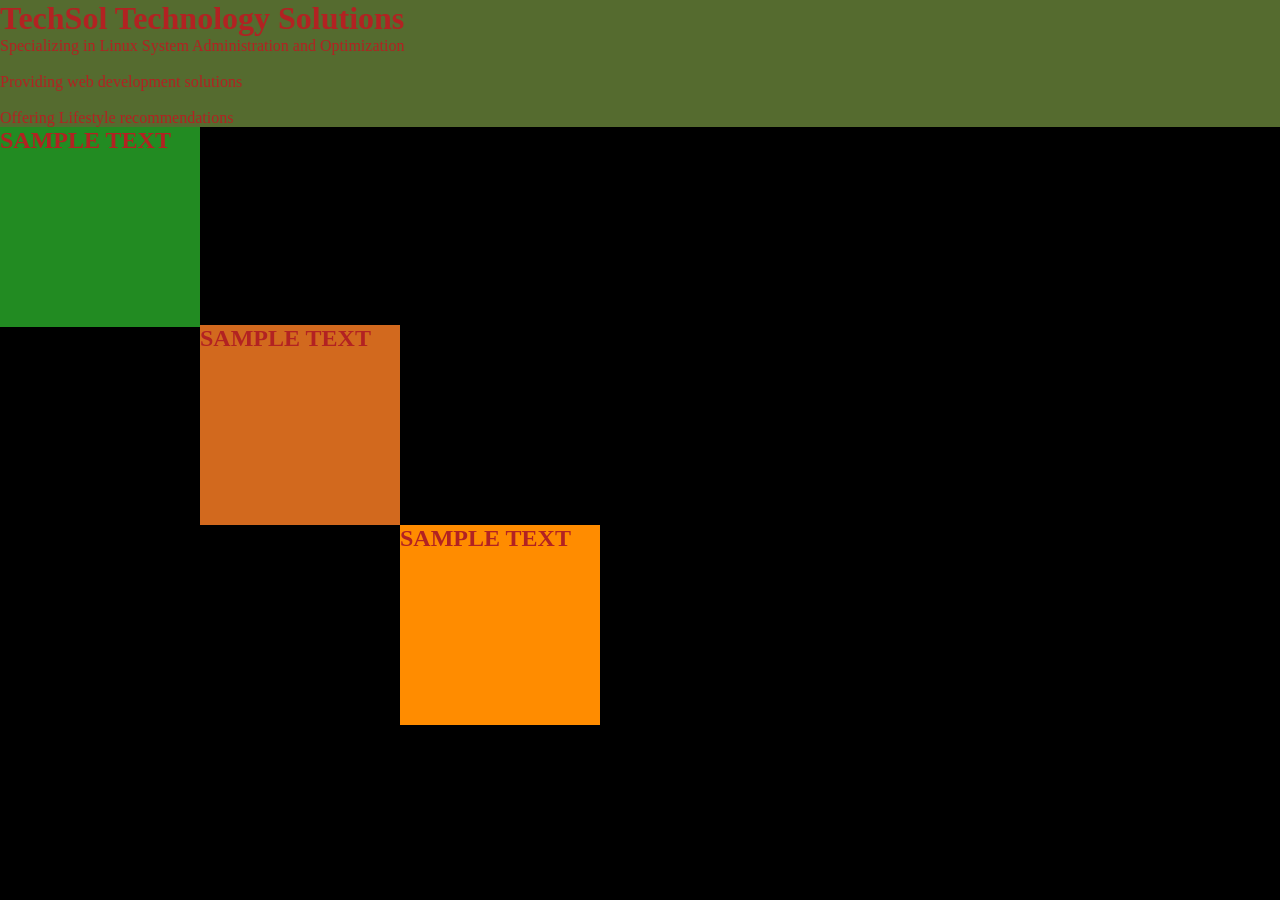
==== webDevNotes/CSS-mySite/index.html @ fa7089f7 "reorganized" ====
<!DOCTYPE html>
<html lang="en">
<head>
    <meta charset="UTF-8">
    <meta name="viewport" content="width=device-width, initial-scale=1.0">
    <title>TechSol</title>
    <link rel="stylesheet" href="CSS/styles.css">
    <link rel="shortcut icon" href="favicon.ico" type="image/x-icon">
</head>
<body>
    <div class="top-container">
        <h1>TechSol Technology Solutions</h1>
    <p>Specializing in Linux System Administration and Optimization</p>
    <br>
    <p>Providing web development solutions</p>
    <br>
    <p>Offering Lifestyle recommendations</p>
    </div>
    <div class="middle-container">
    <h2>SAMPLE TEXT</h2>
    </div>
    <div class="middle1">
        <h2>SAMPLE TEXT</h2>
    </div>
    <div class="bottom-container">
        <h2>SAMPLE TEXT</h2>
    </div>
</body>
</html>
---- webDevNotes/CSS-mySite/CSS/styles.css ----
body{
    background-color: black;
    color: firebrick;
    margin: 0;
}

/* use .class to style classes from a particular element */
.top-container{
    /*refer to documentation for customizing margins around the different divs. Headers have their own
    margins that need unique adjustment if the div adjustments are not sufficient.*/
    background-color: darkolivegreen;
    margin: 0;
    padding: 0;
}
h1{
    margin: 0;
    padding: 0;
}
.middle-container{
    /*add width height properties and values to adjust size of container.*/
    background-color: forestgreen;
    margin: 0;
    width: 200px;
    height: 200px;
    padding: 0;
    position: absolute;
}
.middle1{
    background-color: chocolate;
    margin: 0;
    position: absolute;
    height: 200px;
    width: 200px;
    top: 325px;
    left: 200px;
}
.bottom-container{
    background-color: darkorange;
    position: absolute;
    width: 200px;
    height: 200px;
    top: 525px;
    left: 400px;
}
br{
height: 5px;
margin: 0px;
}
/* Refer to CSS <span></span> documentation for in-line elements and block elements such as <p></p>;
inline-block elements have more functionality plz refer to docs: display:value ; 
setting a display value to none will remove that element from showing up on web page 
setting display:hidden will hide information from display but block element will still 
occupy the same amount of screen space */
p{
    margin: 0;
}
h2{
    margin: 0;
    padding: 0;
}

/* Refer to position attribute documentation for functionality.
Position values include static, relative, absolute, and fixed. */

 /* img {
     position: relative 
    left: 30px;
 } */

 /* Code above adds 30px to the left of the image relative to the default static position */
 /* position: relative allows for manipulation of top, bottom, left, right spaces around element*/
 /* position: absolute will use coordinate top right left or bottom based on parent element.
 See doucument and try codepen.io to preview functionality */

 /* Remember to set default CSS body styling to margin: 0 for more accurate element absolute position
 manipulation */

 /* positioning is affectd by the parent element, the body of the page is not always the element being
 manipulated, check the parent element and change relative and absolute positioning per your specs. */

/* using position: fixed; will fix element to the page and not disappear after scrolling past the element */
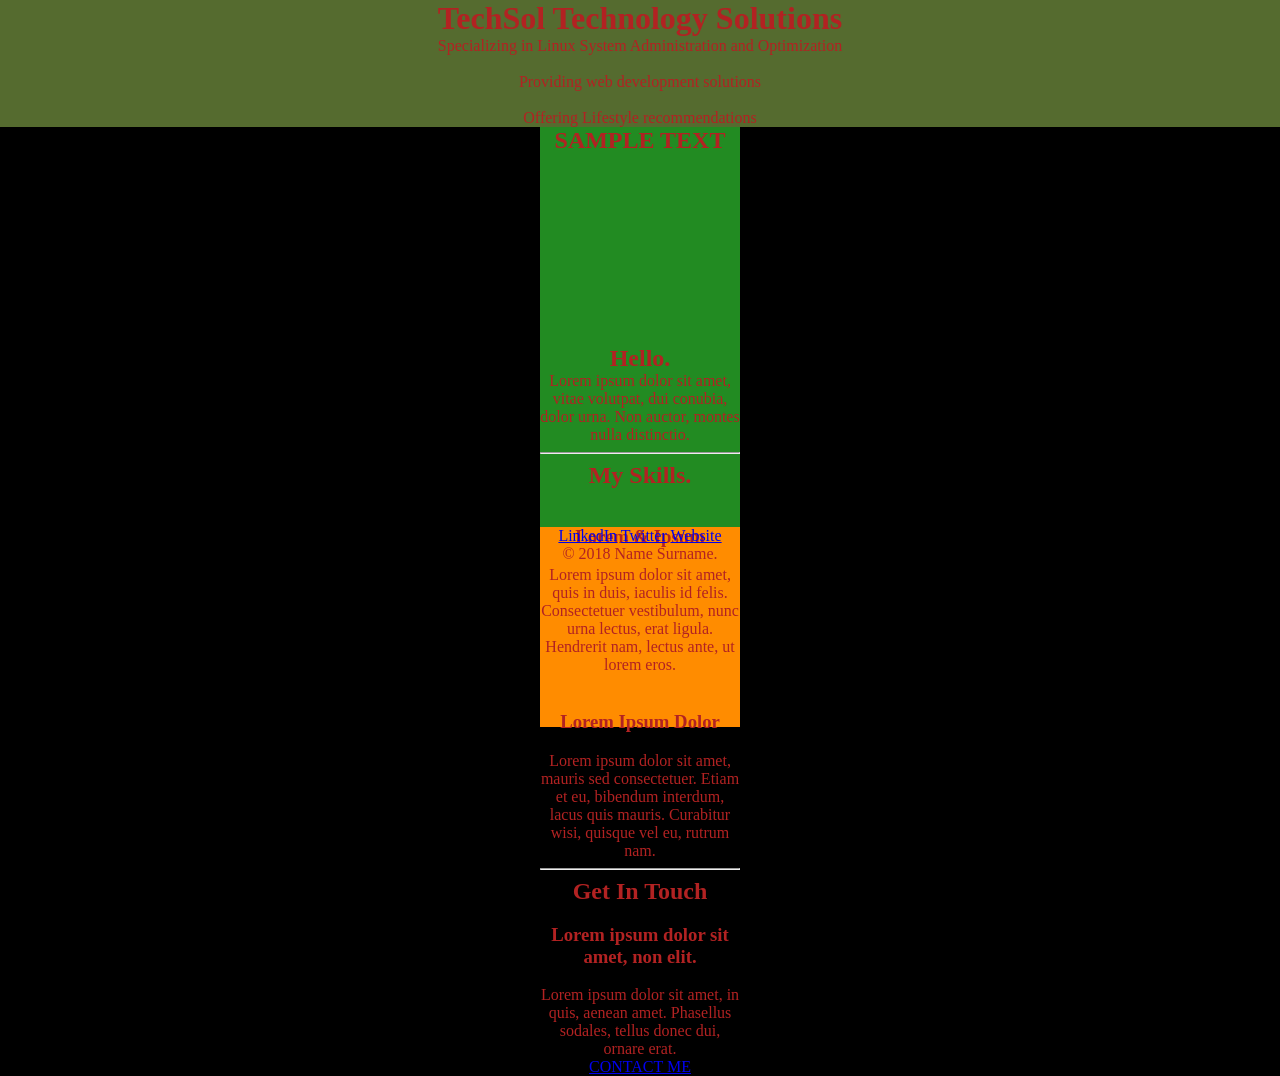
==== commit e599b6d6: "testing some font styling" ====
--- a/webDevNotes/CSS-mySite/index.html
+++ b/webDevNotes/CSS-mySite/index.html
@@ -1,29 +1,74 @@
 <!DOCTYPE html>
 <html lang="en">
-<head>
-    <meta charset="UTF-8">
-    <meta name="viewport" content="width=device-width, initial-scale=1.0">
+  <head>
+    <meta charset="UTF-8" />
+    <meta name="viewport" content="width=device-width, initial-scale=1.0" />
     <title>TechSol</title>
-    <link rel="stylesheet" href="CSS/styles.css">
-    <link rel="shortcut icon" href="favicon.ico" type="image/x-icon">
-</head>
-<body>
+    <link rel="stylesheet" href="CSS/styles.css" />
+    <link rel="shortcut icon" href="favicon.ico" type="image/x-icon" />
+  </head>
+  <body>
     <div class="top-container">
-        <h1>TechSol Technology Solutions</h1>
-    <p>Specializing in Linux System Administration and Optimization</p>
-    <br>
-    <p>Providing web development solutions</p>
-    <br>
-    <p>Offering Lifestyle recommendations</p>
+      <h1>TechSol Technology Solutions</h1>
+      <p>Specializing in Linux System Administration and Optimization</p>
+      <br />
+      <p>Providing web development solutions</p>
+      <br />
+      <p>Offering Lifestyle recommendations</p>
     </div>
     <div class="middle-container">
-    <h2>SAMPLE TEXT</h2>
+      <h2>SAMPLE TEXT</h2>
     </div>
-    <div class="middle1">
-        <h2>SAMPLE TEXT</h2>
+ 
+<div class="middle-container">
+    <div class="profile">
+      <img src="" alt="" />
+      <h2>Hello.</h2>
+      <p>
+        Lorem ipsum dolor sit amet, vitae volutpat, dui conubia, dolor urna. Non
+        auctor, montes nulla distinctio.
+      </p>
     </div>
-    <div class="bottom-container">
-        <h2>SAMPLE TEXT</h2>
+    <hr />
+    <div class="skills">
+      <h2>My Skills.</h2>
+      <div class="skill-row">
+        <img class="" src="" alt="" />
+        <h3>Lorem & Ipsum</h3>
+        <p>
+          Lorem ipsum dolor sit amet, quis in duis, iaculis id felis. Consectetuer
+          vestibulum, nunc urna lectus, erat ligula. Hendrerit nam, lectus ante,
+          ut lorem eros.
+        </p>
+      </div>
+      <div class="skill-row">
+        <img class="" src="" alt="" />
+        <h3>Lorem Ipsum Dolor</h3>
+        <p>
+          Lorem ipsum dolor sit amet, mauris sed consectetuer. Etiam et eu,
+          bibendum interdum, lacus quis mauris. Curabitur wisi, quisque vel eu,
+          rutrum nam.
+        </p>
+      </div>
     </div>
-</body>
-</html>+    <hr />
+    <div class="contact-me">
+      <h2>Get In Touch</h2>
+      <h3>Lorem ipsum dolor sit amet, non elit.</h3>
+      <p>
+        Lorem ipsum dolor sit amet, in quis, aenean amet. Phasellus sodales,
+        tellus donec dui, ornare erat.
+      </p>
+      <a class="btn" href="mailto:name@email.com">CONTACT ME</a>
+    </div>
+  </div>
+  
+  <div class="bottom-container">
+    <a class="footer-link" href="https://www.linkedin.com/">LinkedIn</a>
+    <a class="footer-link" href="https://twitter.com/">Twitter</a>
+    <a class="footer-link" href="https://www.appbrewery.co/">Website</a>
+    <p>© 2018 Name Surname.</p>
+  </div>
+    </div>
+  </body>
+</html>
--- a/webDevNotes/CSS-mySite/CSS/styles.css
+++ b/webDevNotes/CSS-mySite/CSS/styles.css
@@ -1,83 +1,79 @@
-body{
-    background-color: black;
-    color: firebrick;
-    margin: 0;
+/* To manipulate an img element and remove it from the in-line HTML
+default flow, use "position: absolute;" CSS style propery and value
+to change the image position */
+
+body {
+  background-color: black;
+  color: firebrick;
+  margin: 0;
+  text-align: center;
 }
 
 /* use .class to style classes from a particular element */
-.top-container{
-    /*refer to documentation for customizing margins around the different divs. Headers have their own
+.top-container {
+  /*refer to documentation for customizing margins around the different divs. Headers have their own
     margins that need unique adjustment if the div adjustments are not sufficient.*/
-    background-color: darkolivegreen;
-    margin: 0;
-    padding: 0;
+  background-color: darkolivegreen;
+  margin: 0 auto;
+  padding: 0;
 }
-h1{
-    margin: 0;
-    padding: 0;
+h1 {
+  margin: 0;
+  padding: 0;
 }
-.middle-container{
-    /*add width height properties and values to adjust size of container.*/
-    background-color: forestgreen;
-    margin: 0;
-    width: 200px;
-    height: 200px;
-    padding: 0;
-    position: absolute;
+.middle-container {
+  /*add width height properties and values to adjust size of container.*/
+  background-color: forestgreen;
+  margin: 0 auto;
+  width: 200px;
+  height: 200px;
 }
-.middle1{
-    background-color: chocolate;
-    margin: 0;
-    position: absolute;
-    height: 200px;
-    width: 200px;
-    top: 325px;
-    left: 200px;
+.middle1 {
+  background-color: chocolate;
+  margin: 0 auto;
+  height: 200px;
+  width: 200px;
 }
-.bottom-container{
-    background-color: darkorange;
-    position: absolute;
-    width: 200px;
-    height: 200px;
-    top: 525px;
-    left: 400px;
+.bottom-container {
+  background-color: darkorange;
+  margin: 0 auto;
+  width: 200px;
+  height: 200px;
 }
-br{
-height: 5px;
-margin: 0px;
+br {
+  height: 5px;
+  margin: 0px;
 }
 /* Refer to CSS <span></span> documentation for in-line elements and block elements such as <p></p>;
 inline-block elements have more functionality plz refer to docs: display:value ; 
 setting a display value to none will remove that element from showing up on web page 
 setting display:hidden will hide information from display but block element will still 
 occupy the same amount of screen space */
-p{
-    margin: 0;
+p {
+  margin: 0;
 }
-h2{
-    margin: 0;
-    padding: 0;
+h2 {
+  margin: 0;
+  padding: 0;
 }
 
 /* Refer to position attribute documentation for functionality.
 Position values include static, relative, absolute, and fixed. */
 
- /* img {
+/* img {
      position: relative 
     left: 30px;
  } */
 
- /* Code above adds 30px to the left of the image relative to the default static position */
- /* position: relative allows for manipulation of top, bottom, left, right spaces around element*/
- /* position: absolute will use coordinate top right left or bottom based on parent element.
+/* Code above adds 30px to the left of the image relative to the default static position */
+/* position: relative; allows for manipulation of top, bottom, left, right spaces around element*/
+/* position: absolute; will use coordinate top right left or bottom based on parent element.
  See doucument and try codepen.io to preview functionality */
 
- /* Remember to set default CSS body styling to margin: 0 for more accurate element absolute position
+/* Remember to set default CSS body styling to margin: 0 for more accurate element absolute position
  manipulation */
 
- /* positioning is affectd by the parent element, the body of the page is not always the element being
+/* positioning is affectd by the parent element, the body of the page is not always the element being
  manipulated, check the parent element and change relative and absolute positioning per your specs. */
 
 /* using position: fixed; will fix element to the page and not disappear after scrolling past the element */
-
-
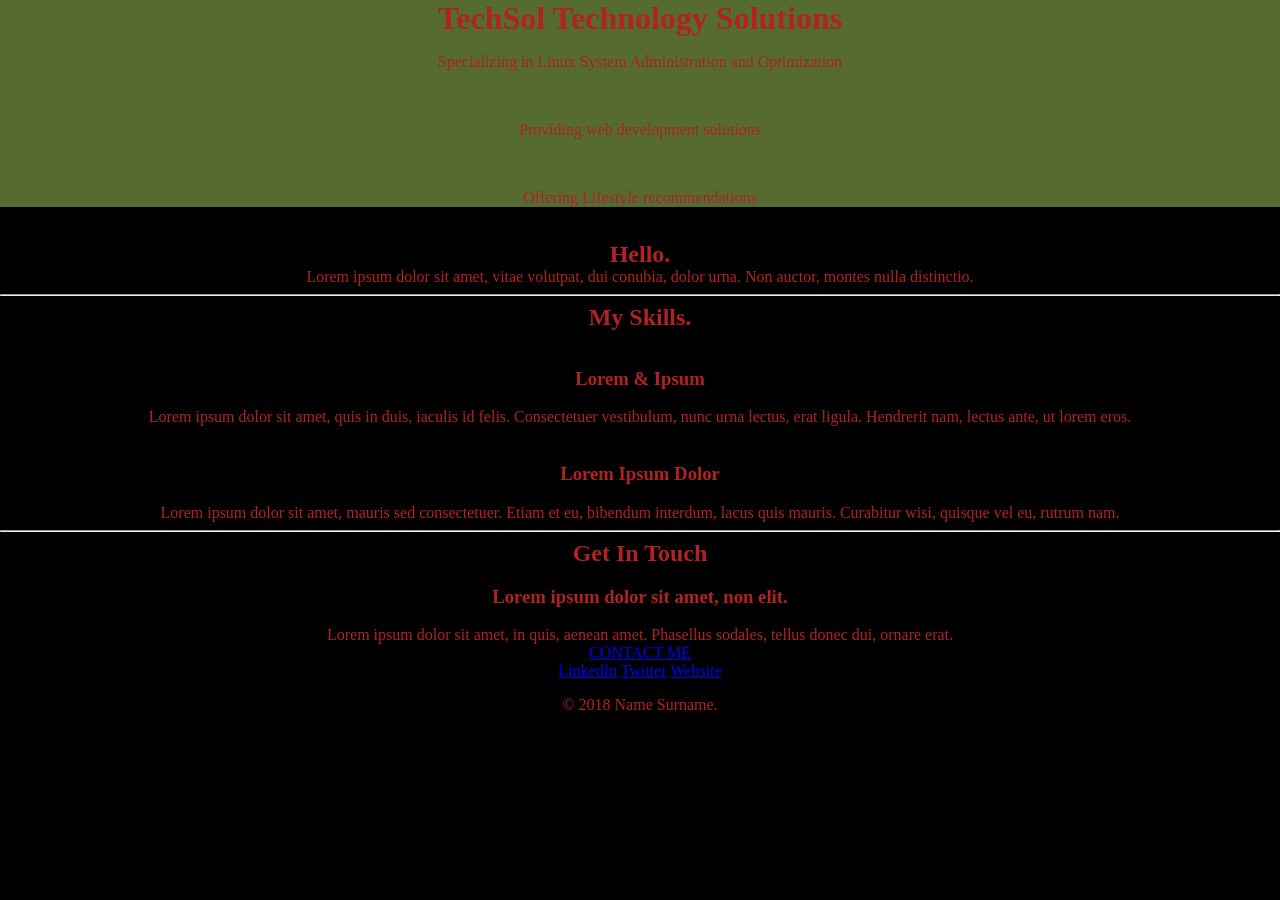
==== commit abf275b5: "trying new layout" ====
--- a/webDevNotes/CSS-mySite/index.html
+++ b/webDevNotes/CSS-mySite/index.html
@@ -16,10 +16,6 @@
       <br />
       <p>Offering Lifestyle recommendations</p>
     </div>
-    <div class="middle-container">
-      <h2>SAMPLE TEXT</h2>
-    </div>
- 
 <div class="middle-container">
     <div class="profile">
       <img src="" alt="" />
--- a/webDevNotes/CSS-mySite/CSS/styles.css
+++ b/webDevNotes/CSS-mySite/CSS/styles.css
@@ -23,22 +23,9 @@
 }
 .middle-container {
   /*add width height properties and values to adjust size of container.*/
-  background-color: forestgreen;
-  margin: 0 auto;
-  width: 200px;
-  height: 200px;
-}
-.middle1 {
-  background-color: chocolate;
-  margin: 0 auto;
-  height: 200px;
-  width: 200px;
-}
-.bottom-container {
-  background-color: darkorange;
-  margin: 0 auto;
-  width: 200px;
-  height: 200px;
+
+  .bottom-container {
+  
 }
 br {
   height: 5px;
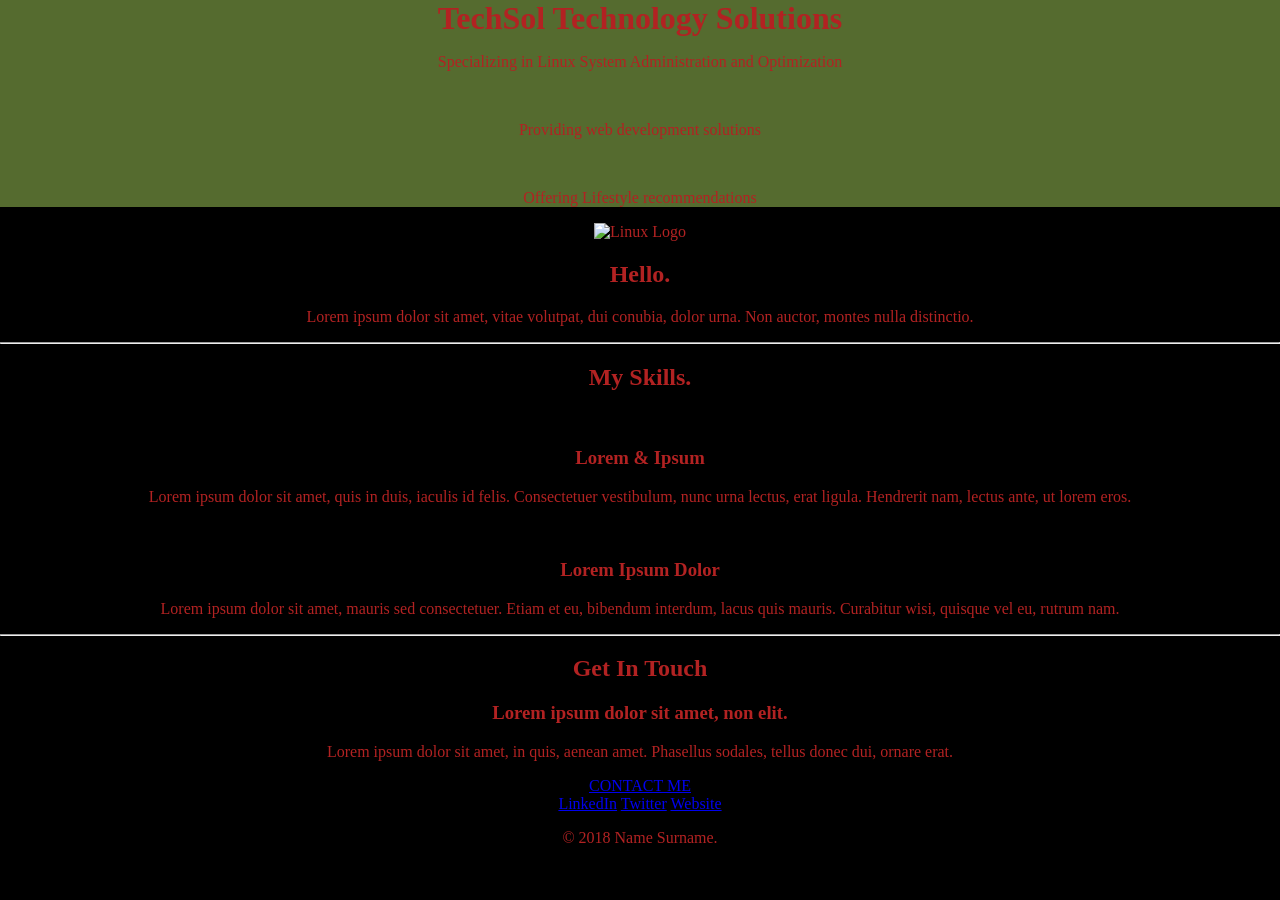
==== commit 4f80d184: "layout test" ====
--- a/webDevNotes/CSS-mySite/index.html
+++ b/webDevNotes/CSS-mySite/index.html
@@ -16,9 +16,8 @@
       <br />
       <p>Offering Lifestyle recommendations</p>
     </div>
-<div class="middle-container">
     <div class="profile">
-      <img src="" alt="" />
+      <img src="http://allvectorlogo.com/img/2016/06/linux-logo-2.png" width=325px height=200px alt="Linux Logo" />
       <h2>Hello.</h2>
       <p>
         Lorem ipsum dolor sit amet, vitae volutpat, dui conubia, dolor urna. Non
@@ -65,6 +64,5 @@
     <a class="footer-link" href="https://www.appbrewery.co/">Website</a>
     <p>© 2018 Name Surname.</p>
   </div>
-    </div>
   </body>
 </html>
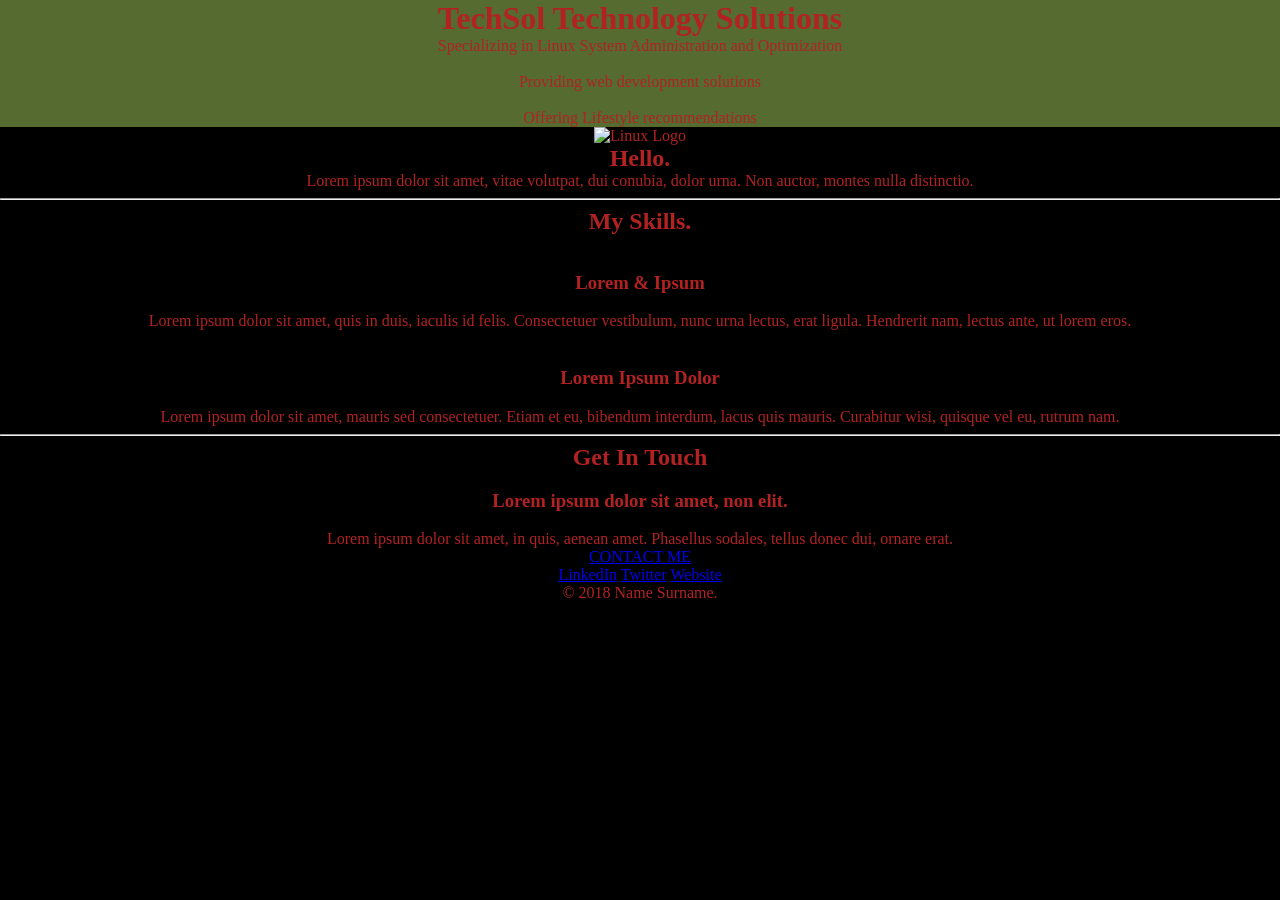
==== commit 2e6be895: "trying different styling" ====
--- a/webDevNotes/CSS-mySite/index.html
+++ b/webDevNotes/CSS-mySite/index.html
@@ -16,8 +16,10 @@
       <br />
       <p>Offering Lifestyle recommendations</p>
     </div>
-    <div class="profile">
-      <img src="http://allvectorlogo.com/img/2016/06/linux-logo-2.png" width=325px height=200px alt="Linux Logo" />
+    <div class="linux-logo">
+      <img class="logo" height=350px width=450px src="https://w7.pngwing.com/pngs/675/73/png-transparent-linux-everything-is-a-file-computer-software-ubuntu-linux-text-libra-logo.png" alt="Linux Logo" />
+    </div>
+    <div class="profile"> 
       <h2>Hello.</h2>
       <p>
         Lorem ipsum dolor sit amet, vitae volutpat, dui conubia, dolor urna. Non
--- a/webDevNotes/CSS-mySite/CSS/styles.css
+++ b/webDevNotes/CSS-mySite/CSS/styles.css
@@ -17,19 +17,20 @@
   margin: 0 auto;
   padding: 0;
 }
+
+.logo {
+  background:none;
+}
 h1 {
   margin: 0;
   padding: 0;
 }
+
 .middle-container {
   /*add width height properties and values to adjust size of container.*/
+}
 
-  .bottom-container {
-  
-}
-br {
-  height: 5px;
-  margin: 0px;
+.bottom-container {
 }
 /* Refer to CSS <span></span> documentation for in-line elements and block elements such as <p></p>;
 inline-block elements have more functionality plz refer to docs: display:value ; 
